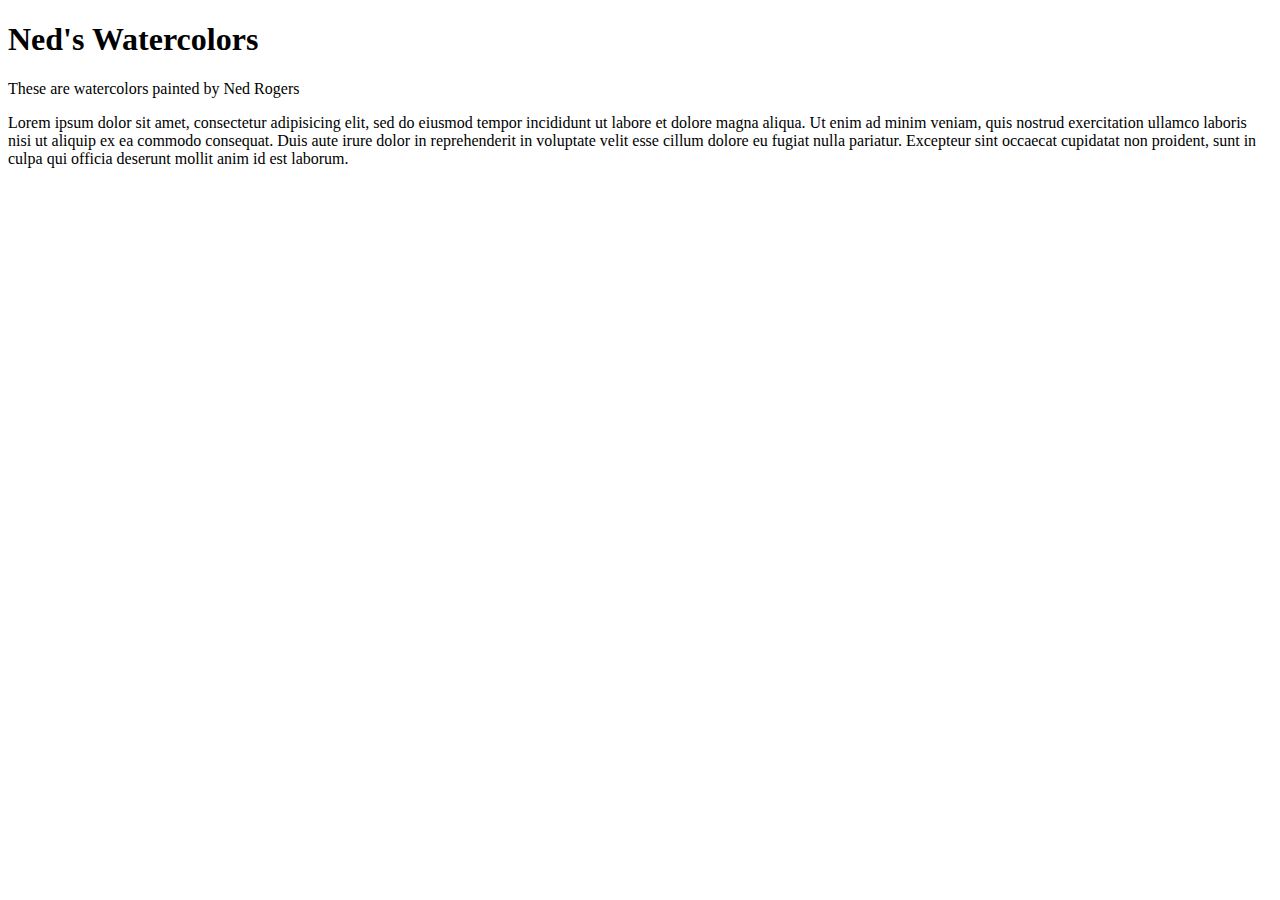
==== unit_1/index.html @ 3fd6fcc2 "sync" ====
<!DOCTYPE html>
<html>
<head>
	<title>Ned's Watercolors</title>
	<link rel="stylesheet" type="text/css" href="css/style.css">
</head>
<body>
	<h1>Ned's Watercolors</h1>
	<p>These are watercolors painted by Ned Rogers</p>
	<p>Lorem ipsum dolor sit amet, consectetur adipisicing elit, sed do eiusmod
	tempor incididunt ut labore et dolore magna aliqua. Ut enim ad minim veniam,
	quis nostrud exercitation ullamco laboris nisi ut aliquip ex ea commodo
	consequat. Duis aute irure dolor in reprehenderit in voluptate velit esse
	cillum dolore eu fugiat nulla pariatur. Excepteur sint occaecat cupidatat non
	proident, sunt in culpa qui officia deserunt mollit anim id est laborum.</p>		
</body>
</html>
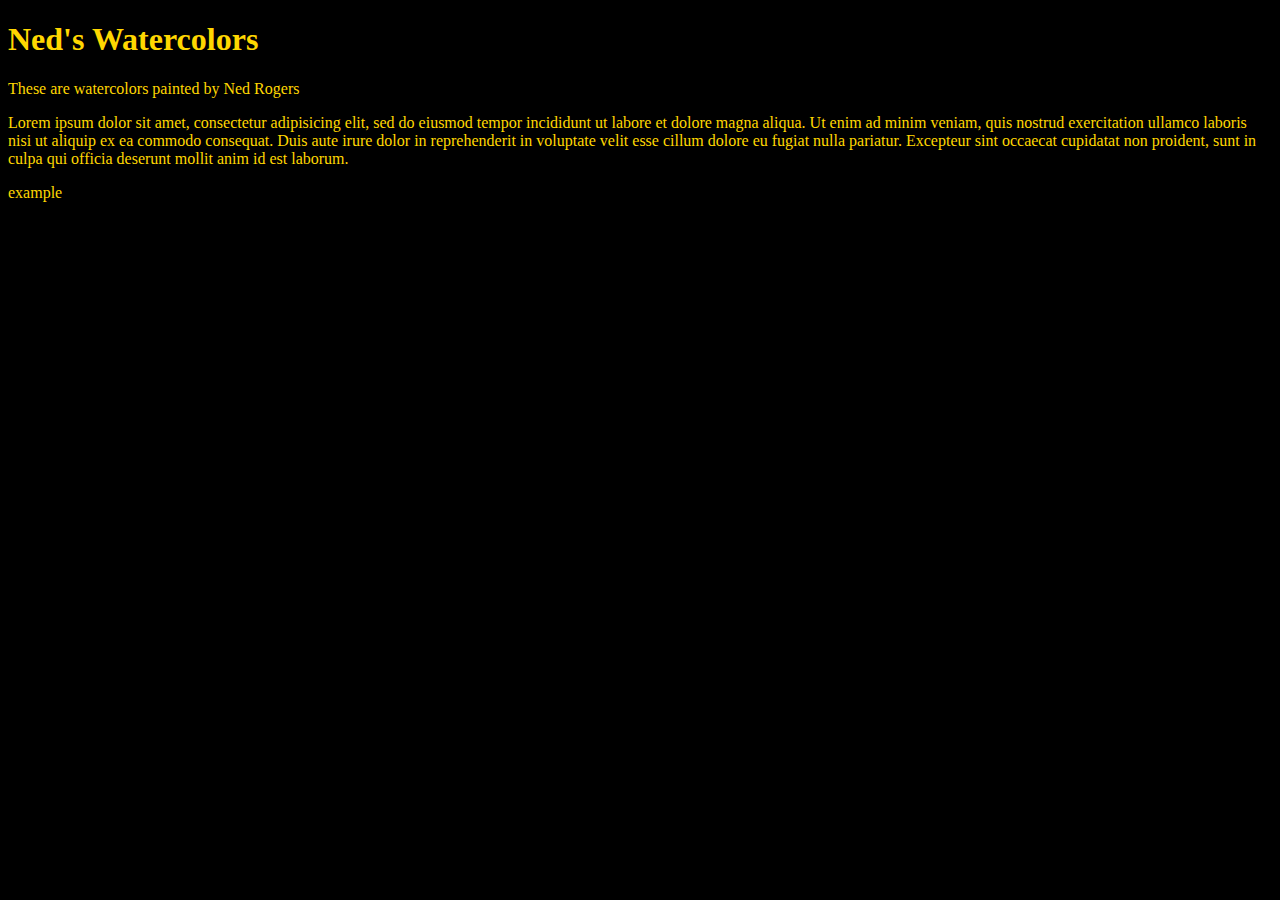
==== commit 07730a68: "example commit" ====
--- a/unit_1/index.html
+++ b/unit_1/index.html
@@ -12,6 +12,7 @@
 	quis nostrud exercitation ullamco laboris nisi ut aliquip ex ea commodo
 	consequat. Duis aute irure dolor in reprehenderit in voluptate velit esse
 	cillum dolore eu fugiat nulla pariatur. Excepteur sint occaecat cupidatat non
-	proident, sunt in culpa qui officia deserunt mollit anim id est laborum.</p>		
+	proident, sunt in culpa qui officia deserunt mollit anim id est laborum.</p>	
+	<p>example</p>	
 </body>
 </html>--- a/unit_1/css/style.css
+++ b/unit_1/css/style.css
@@ -0,0 +1,6 @@
+body {
+	background-color: black;
+}
+h1, p {
+	color: gold;
+}
